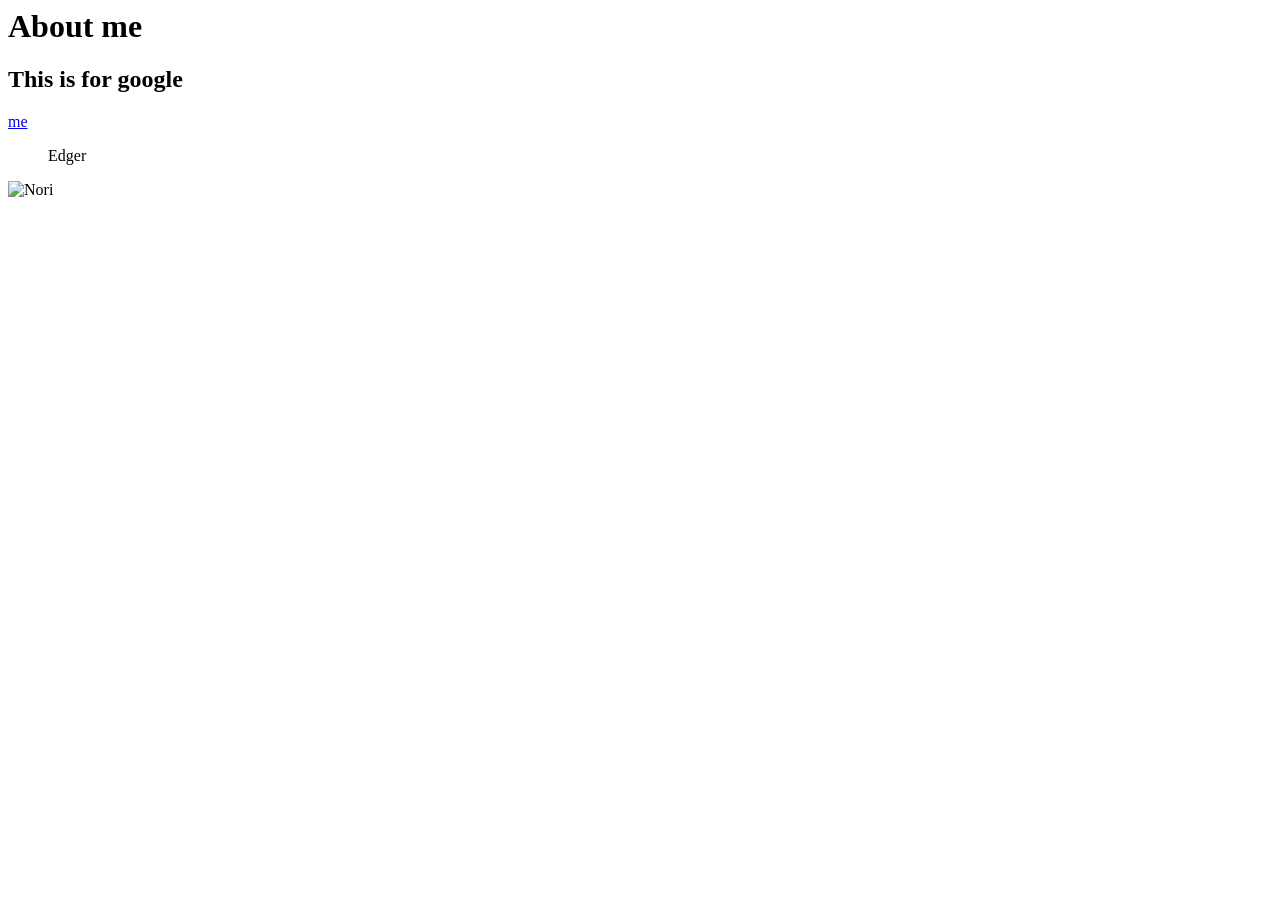
==== index.html @ f9d4e440 "Create index.html" ====
<html lang="en">
<head>
    <meta charset="UTF-8">
    <meta name="viewport" content="width=device-width, initial-scale=1.0">
    <title>Document</title>
</head>
<body>
    <h1>About me</h1>
    <div> 
        <h2>This is for google</h2>
        <a href="http://google.com">me</a>
        <ul>Edger</ul>
        <img src="Nori_Skin-Default.webp" alt="Nori">
    </div>

</body>
</html>
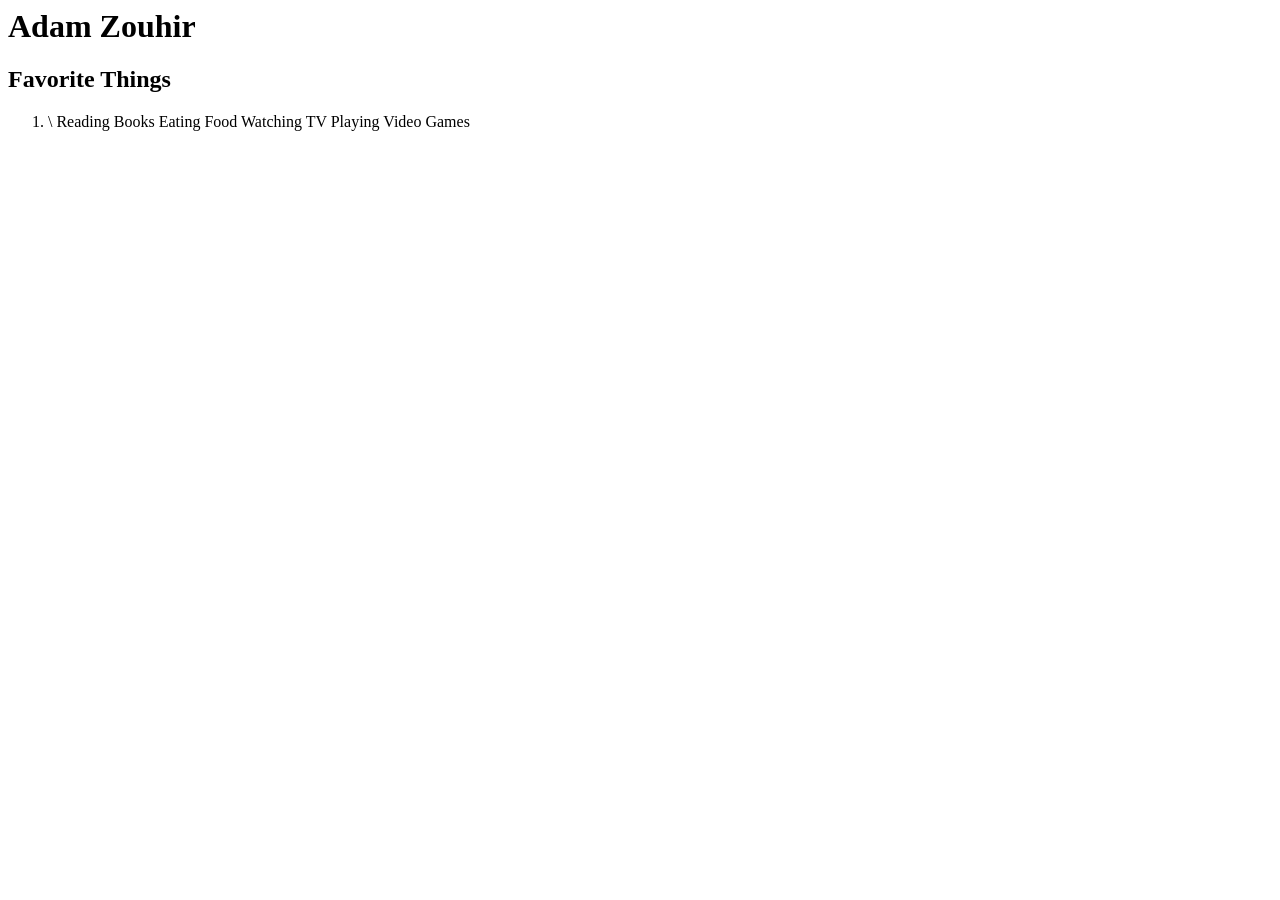
==== commit 2a00c4d1: "Update index.html" ====
--- a/index.html
+++ b/index.html
@@ -5,12 +5,15 @@
     <title>Document</title>
 </head>
 <body>
-    <h1>About me</h1>
+    <h1>Adam Zouhir</h1>
     <div> 
-        <h2>This is for google</h2>
-        <a href="http://google.com">me</a>
-        <ul>Edger</ul>
-        <img src="Nori_Skin-Default.webp" alt="Nori">
+        <h2>Favorite Things</h2>
+        <ol><li>\
+           Reading Books
+           Eating Food
+           Watching TV
+           Playing Video Games 
+        </li></ol>
     </div>
 
 </body>
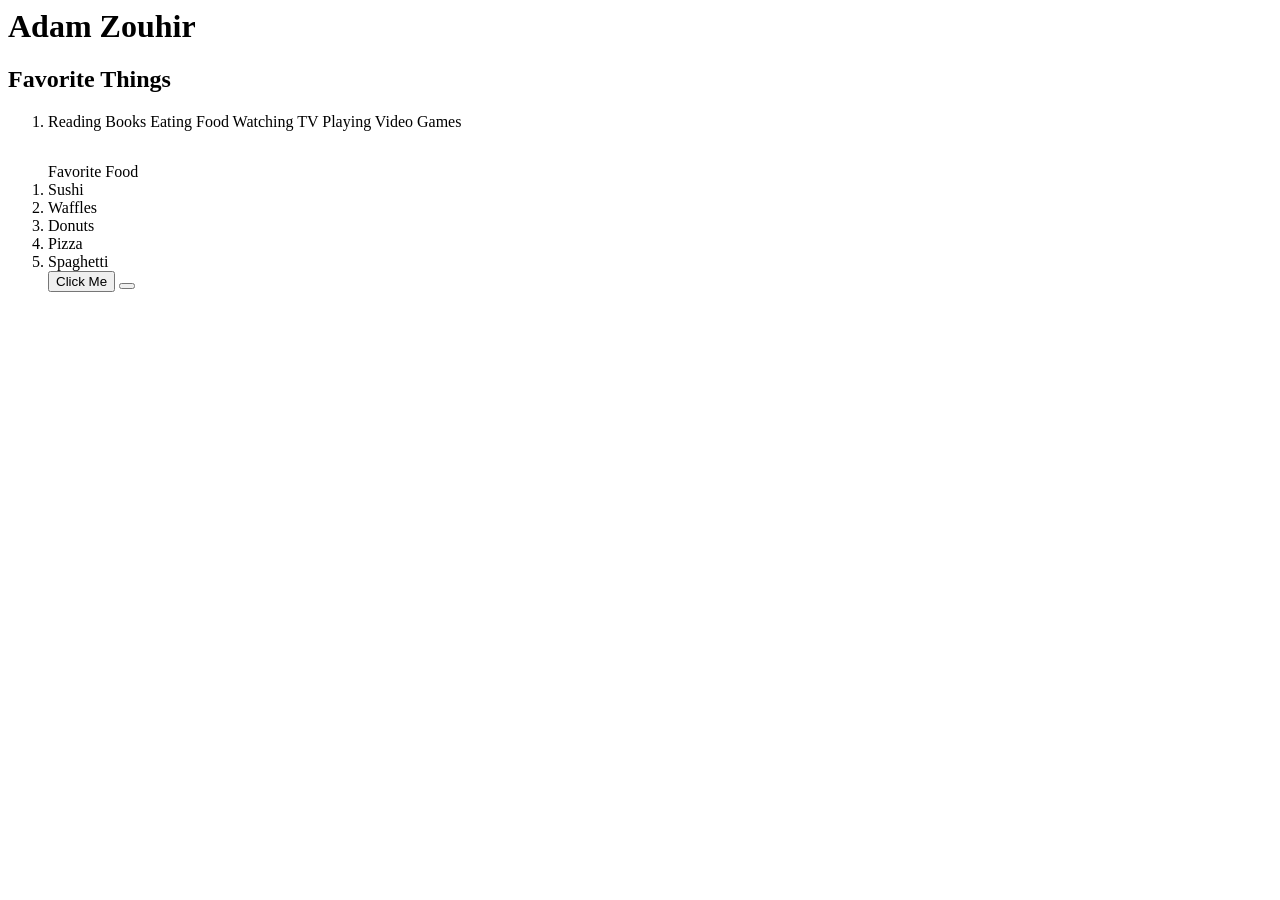
==== commit a16e51c7: "Update index.html" ====
--- a/index.html
+++ b/index.html
@@ -8,13 +8,19 @@
     <h1>Adam Zouhir</h1>
     <div> 
         <h2>Favorite Things</h2>
-        <ol><li>\
+        <ol><li>
            Reading Books
            Eating Food
            Watching TV
            Playing Video Games 
         </li></ol>
     </div>
+    <img src="GoodB.webp" alt="">
+    <ol> Favorite Food
+            <li>Sushi <li"> <li>Waffles</li> <li>Donuts</li> <li>Pizza</li> <li> Spaghetti</li
+            </a href="https://www.dunkindonuts.com"> <button> Click Me </button></a>
+            <button>
+    </ol>
 
 </body>
 </html>
